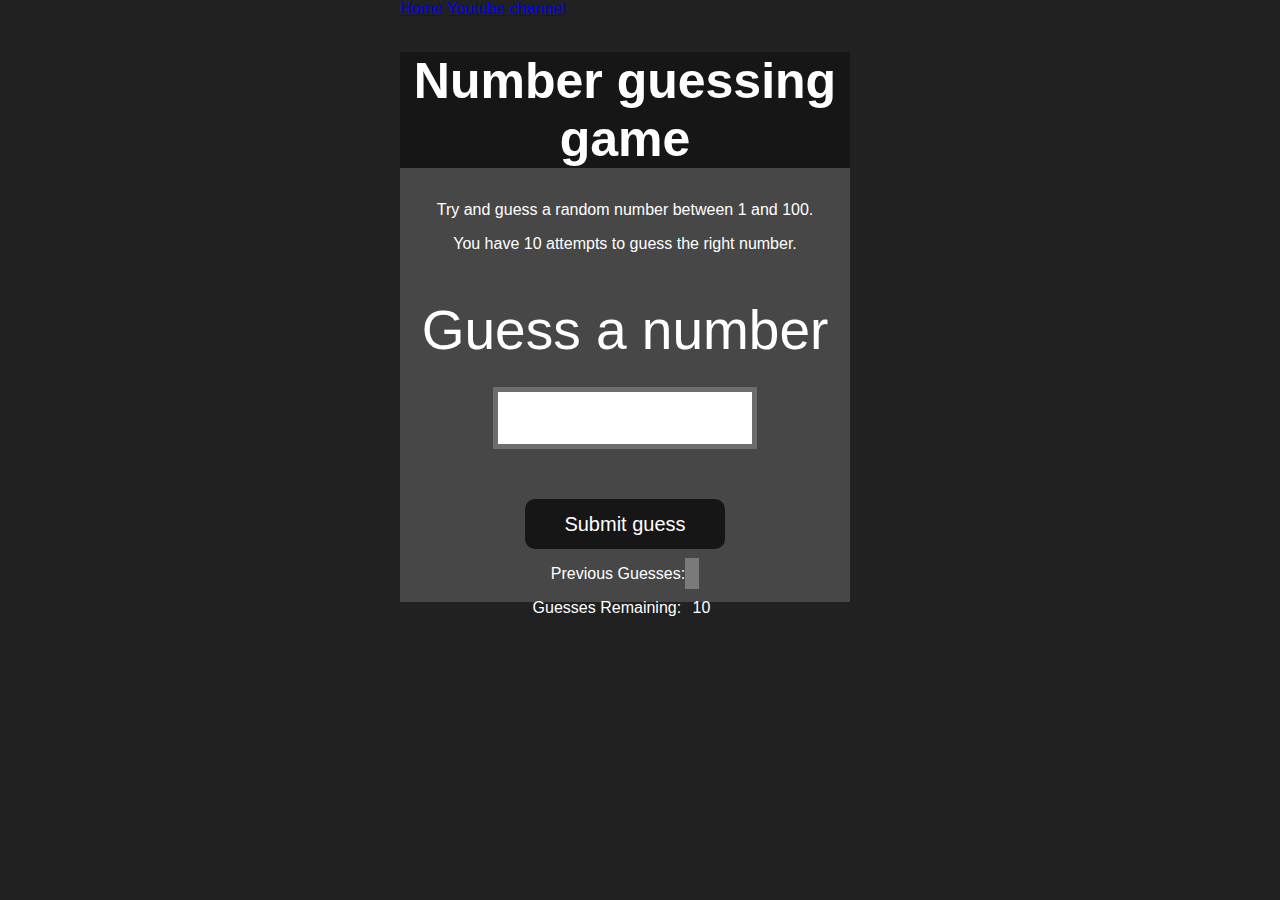
==== 06_projects/03_number_guessing_game/index.html @ bc88c505 "number guessing game" ====
<!DOCTYPE html>
<html lang="en">
<head>
    <meta charset="UTF-8">
    <meta name="viewport" content="width=device-width, initial-scale=1.0">
    <meta http-equiv="X-UA-Compatible" content="ie=edge">
    <title>Number Guessing Game</title>
    <link rel="stylesheet" href="style.css">
    <link rel="stylesheet" href="../styles.css">
</head>
<body style="background-color:#212121; color:#fff;">
  <nav>
    <a href="/" aria-current="page">Home</a>
    <a target="_blank" href="https://www.youtube.com/@chaiaurcode"
      >Youtube channel</a
    >
  </nav>
    
    <div id="wrapper">
      <h1>Number guessing game</h1>
    <p>Try and guess a random number between 1 and 100.</p>
    <p>You have 10 attempts to guess the right number.</p>
    </br>
        <form class="form">
            <label2 for="guessField" id="guess">Guess a number</label>
            <input type="text" id="guessField" class="guessField">
            <input type="submit" id="subt" value="Submit guess" class="guessSubmit">
        </form>

        <div class="resultParas">
            <p >Previous Guesses: <span class="guesses"></span></p>
            <p >Guesses Remaining: <span class="lastResult">10</span></p>
            <p class="lowOrHi"></p>
        </div>
    </div>
    <script src="chaiaurcode.js"></script>
</body>
</html>
---- 06_projects/03_number_guessing_game/style.css ----
html {
    font-family: sans-serif;
  }
  
  body {
    width: 300px;
    max-width: 750px;
    min-width: 480px;
    margin: 0 auto;
    background-color: #212121;
  }
  
  .lastResult {
    color: white;
    padding: 7px;
  }
  
  .guesses {
    color: white;
    padding: 7px;
  }
  
  button {
    background-color: #141414;
    color: #fff;
    width: 250px;
    height: 50px;
    border-radius: 25px;
    font-size: 30px;
    border-style: none;
    margin-top: 30px;
    /* margin-left: 50px; */
  }
  
  #subt {
    background-color: #161616;
    color: #ffffff;
    width: 200px;
    height: 50px;
    border-radius: 10px;
    font-size: 20px;
    border-style: none;
    margin-top: 50px;
    /* margin-left: 75px; */
  }
  
  #guessField {
    color: #000;
    width: 250px;
    height: 50px;
    font-size: 30px;
    border-style: none;
    margin-top: 25px;
  
    /* margin-left: 50px; */
    border: 5px solid #6c6d6d;
    text-align: center;
  }
  
  #guess {
    font-size: 55px;
    /* margin-left: 90px; */
    margin-top: 120px;
    color: #fff;
  }
  
  .guesses {
    background-color: #7a7a7a;
  }
  
  #wrapper {
    box-sizing: border-box;
    text-align: center;
    width: 450px;
    height: 550px;
    background-color: #474747;
    color: #fff;
    font-size: 25px;
  }
  
  h1 {
    background-color: #161616;
  
    color: #fff;
    text-align: center;
  }
  
  p {
    font-size: 16px;
    text-align: center;
  }
    5
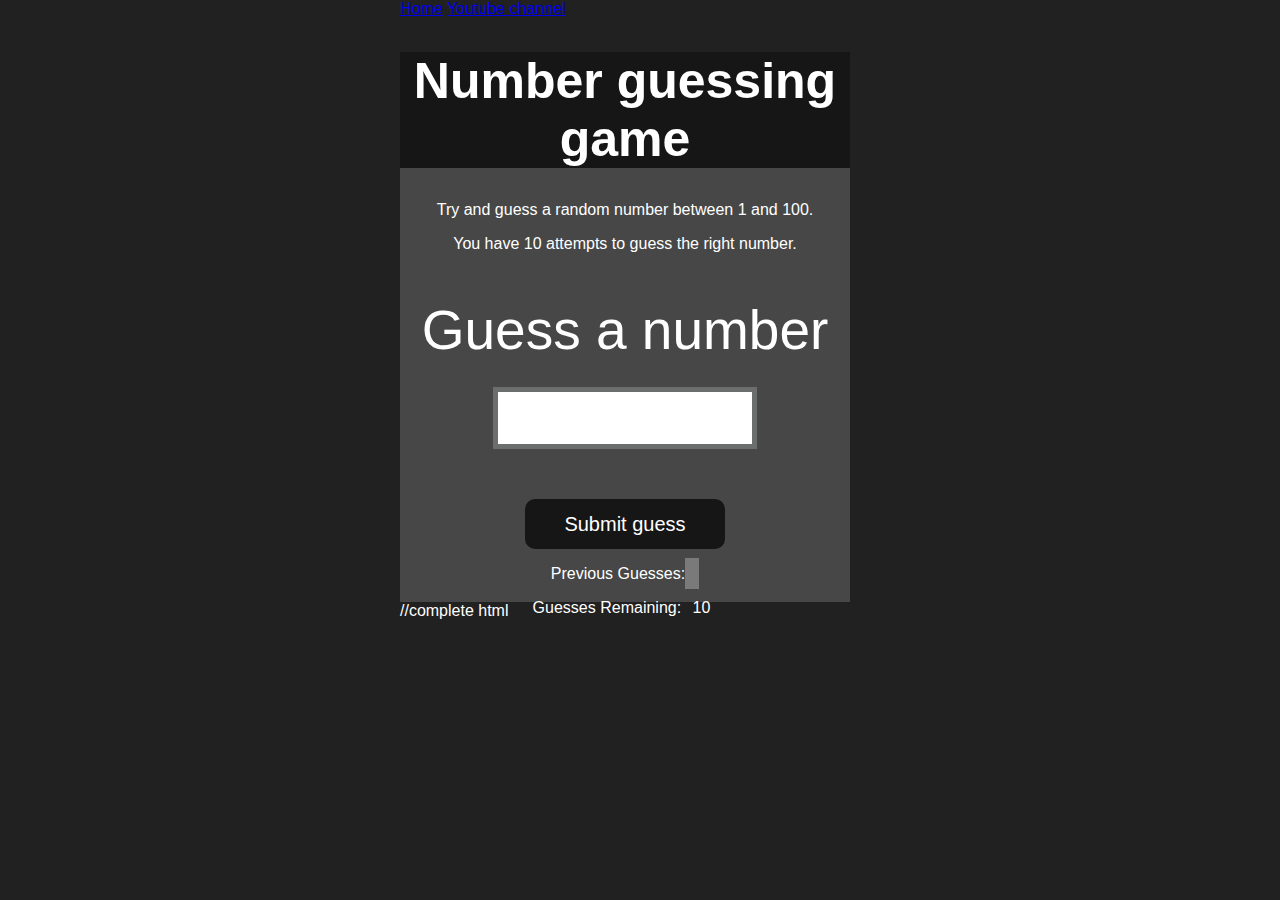
==== commit eb0271a8: "html update" ====
--- a/06_projects/03_number_guessing_game/index.html
+++ b/06_projects/03_number_guessing_game/index.html
@@ -35,4 +35,6 @@
     </div>
     <script src="chaiaurcode.js"></script>
 </body>
-</html>+</html>
+
+//complete html--- a/06_projects/03_number_guessing_game/style.css
+++ b/06_projects/03_number_guessing_game/style.css
@@ -89,4 +89,4 @@
     font-size: 16px;
     text-align: center;
   }
-    5  +    